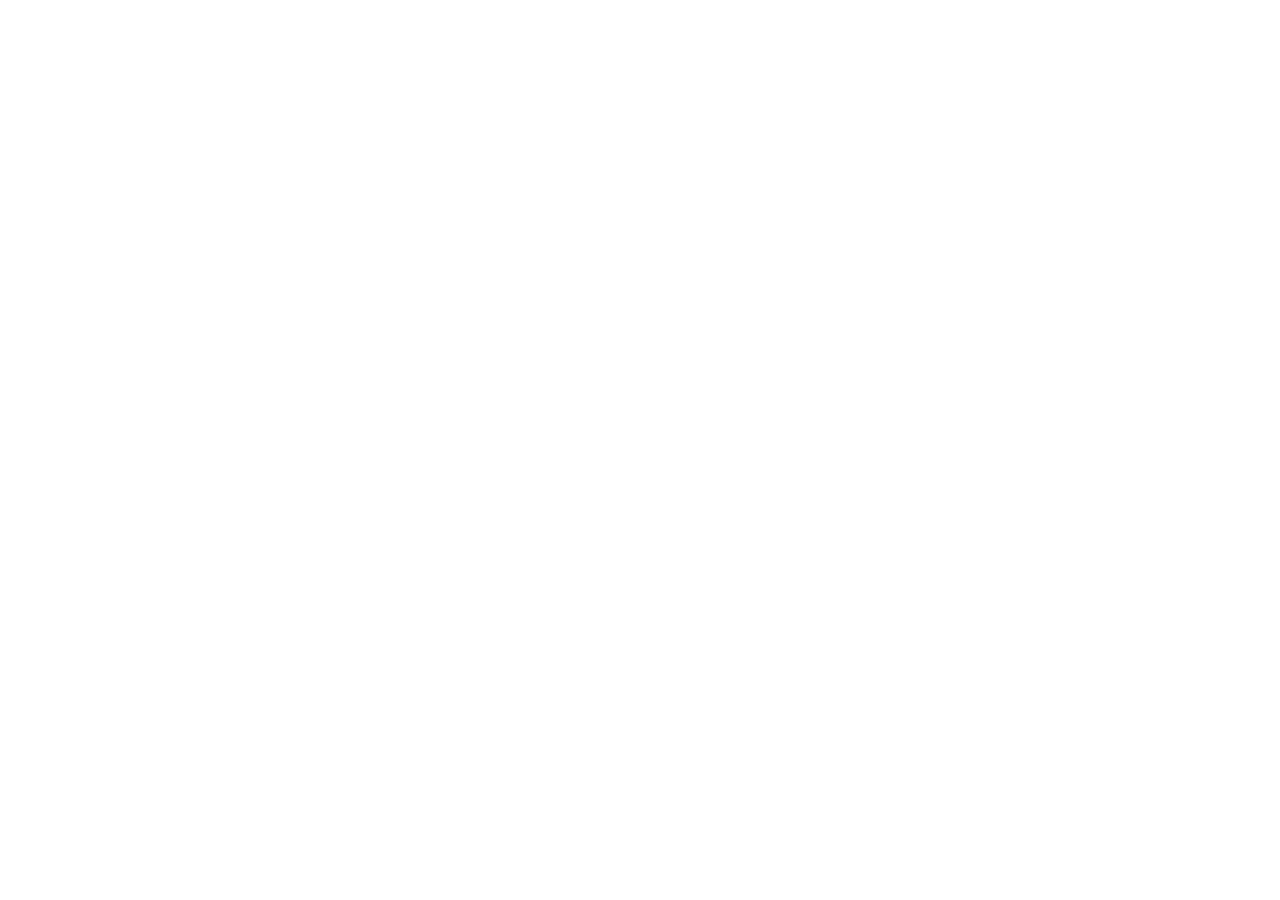
==== index.html @ 9be0bd21 "css선택자" ====
<!DOCTYPE html>
<html lang="en">
<head>
    <meta charset="UTF-8">
    <meta name="viewport" content="width=device-width, initial-scale=1.0">
    <title>CSS 선택자</title>
</head>
<body>
    
    <!-- 깃허브에다 이 순서대로 작업한거 올리기 깃허브 먼저 가기 리드미 앰디가 생기고 깃허브가서 파일이 생겼는지 확인하기(이거는 연결됐다는 뜻임)-->
</body>
</html>
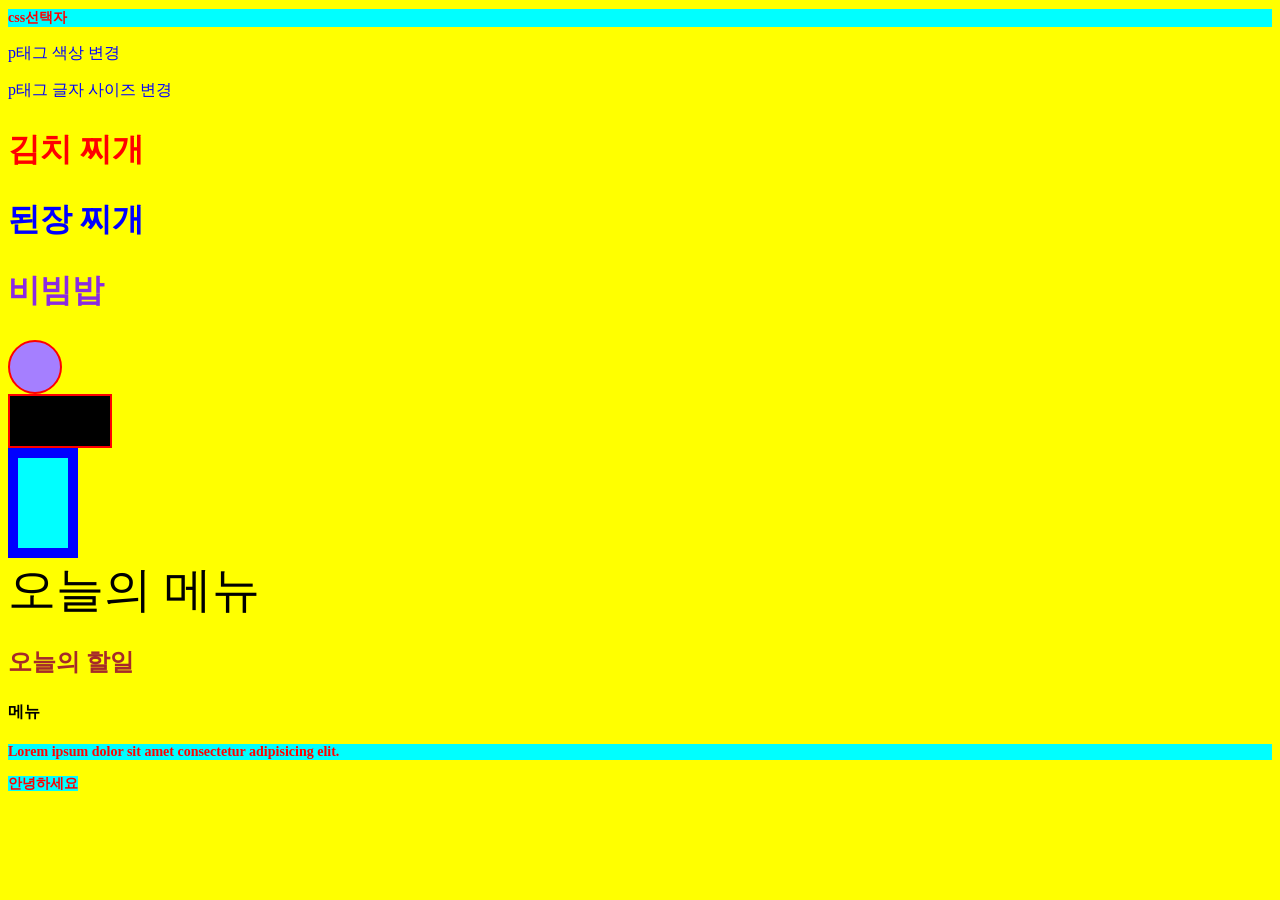
==== commit 0bb37ca3: "CSS선택자(태그, 클래스, 아이디, 자손, 자식)" ====
--- a/index.html
+++ b/index.html
@@ -1,12 +1,37 @@
-<!DOCTYPE html>
+<!doctype html>
 <html lang="en">
-<head>
-    <meta charset="UTF-8">
-    <meta name="viewport" content="width=device-width, initial-scale=1.0">
+  <head>
+    <meta charset="UTF-8" />
+    <meta name="viewport" content="width=device-width, initial-scale=1.0" />
     <title>CSS 선택자</title>
-</head>
-<body>
-    
+    <link rel="stylesheet" href="main.css" />
+    <!-- rel형식으로 CSS파일 연결 -->
+  </head>
+  <body>
     <!-- 깃허브에다 이 순서대로 작업한거 올리기 깃허브 먼저 가기 리드미 앰디가 생기고 깃허브가서 파일이 생겼는지 확인하기(이거는 연결됐다는 뜻임)-->
-</body>
-</html>+    <!-- git add . 은 깃에다가 더하겠단거임 -->
+    <!-- 태그 선택자 -->
+    <h1>css선택자</h1>
+    <p>p태그 색상 변경</p>
+    <p>p태그 글자 사이즈 변경</p>
+    <!-- 클래스 선택자 -->
+    <h2 class="menu1">김치 찌개</h2>
+    <h2 class="menu2">된장 찌개</h2>
+    <h2 class="menu3">비빔밥</h2>
+    <div class="box box1"></div>
+    <div class="box box2"></div>
+    <div class="box box3"></div>
+    <!-- .box 만 해도 디브가 나옴 -->
+    <span id="title">오늘의 메뉴</span>
+    <!-- p#title2 -->
+    <p id="title2">오늘의 할일</p>
+    <h3 id="subtitle" class="subtitle"></h3>
+    <!-- h3#subtitle.subtitle 아이디 옆에 추가 아이디 안됨 클래스는 가넝가넝~ -->
+    <!-- 여러 선택자 한번에 -->
+    <h4>메뉴</h4>
+    <p class="desc">
+      Lorem ipsum dolor sit amet consectetur adipisicing elit.
+    </p>
+    <span class="smallTitle">안녕하세요</span>
+  </body>
+</html>
--- a/main.css
+++ b/main.css
@@ -0,0 +1,73 @@
+/* @charset 이거는 요즘 생략해도 된다함 */
+/* 태그 선택자 */
+body {
+  background-color: yellow;
+}
+
+/* 태그 큰 순서대로 적는게 좋다 */
+h1 {
+  color: rgb(1, 104, 104);
+  font-size: 24px;
+  background-color: rgb(228, 255, 200);
+}
+p {
+  color: blue;
+}
+
+/* 클래스 선택자 */
+h2 {
+  font-size: 32px;
+}
+
+.menu1 {
+  color: red;
+}
+
+.menu2 {
+  color: blue;
+}
+
+.menu3 {
+  color: blueviolet;
+}
+.box {
+  width: 50px;
+  height: 50px;
+  /* 아무것도 없기때문에 높이를 잡을수 없으니 CSS에서 잡아줘야함 */
+  background-color: aqua;
+  border: 2px solid red;
+}
+
+.box1 {
+  background-color: rgb(165, 127, 255);
+  border-radius: 50%;
+}
+
+.box2 {
+  background-color: black;
+  width: 100px;
+}
+
+.box3 {
+  border: 10px solid blue;
+  height: 90px;
+}
+
+/* 아이디 선택자 # */
+#title {
+  font-size: 48px;
+}
+
+#title2 {
+  color: brown;
+  font-size: 24px;
+  font-weight: bold;
+}
+
+/* /* 여러 선택자 한번에 */
+h1, .desc, .smallTitle {
+  font-size: 14px;
+  color: red;
+  background-color: aqua;
+  font-weight: 600;
+}
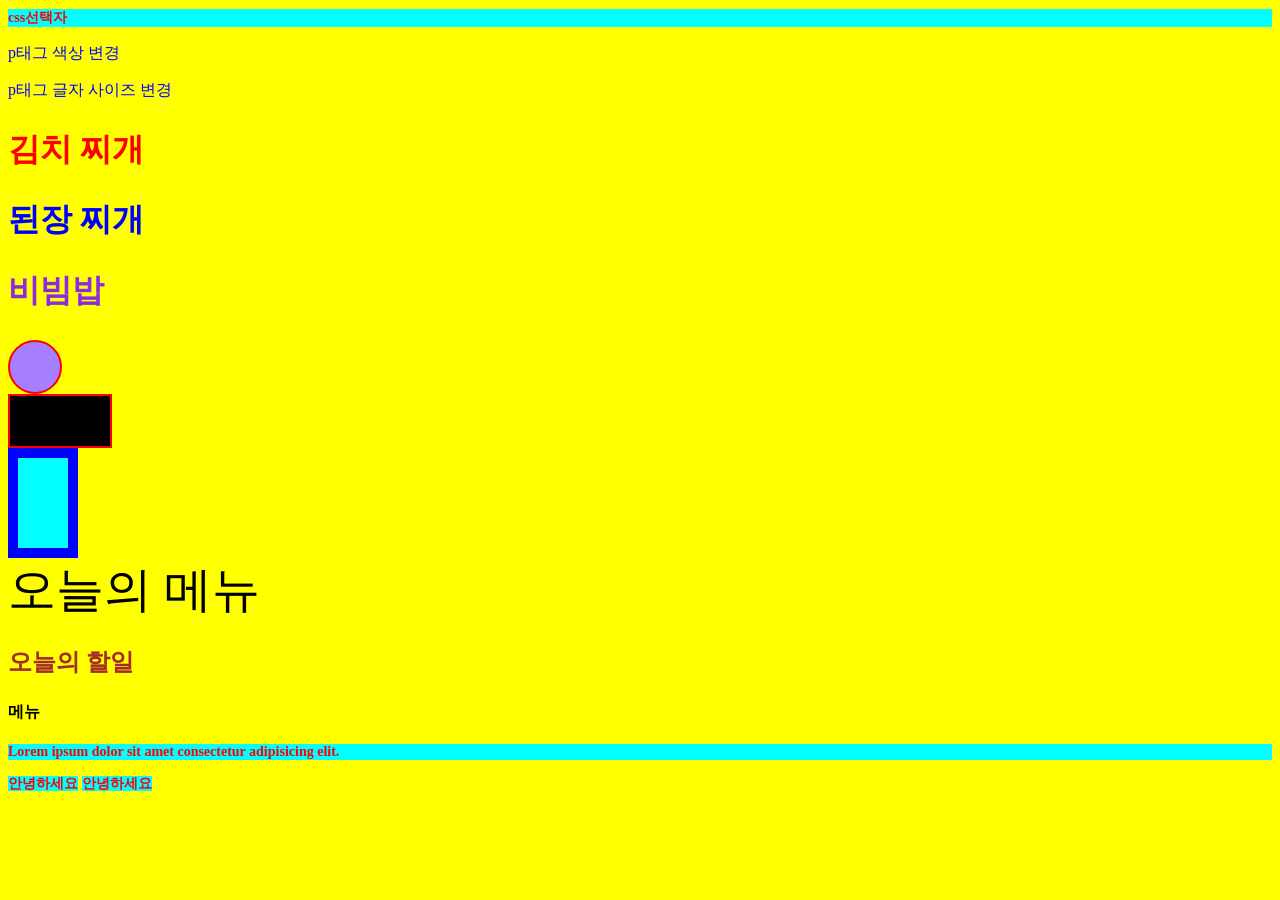
==== commit 1802255f: "안녕하세요 태그 추가" ====
--- a/index.html
+++ b/index.html
@@ -33,5 +33,6 @@
       Lorem ipsum dolor sit amet consectetur adipisicing elit.
     </p>
     <span class="smallTitle">안녕하세요</span>
+    <span class="smallTitle">안녕하세요</span>
   </body>
 </html>
